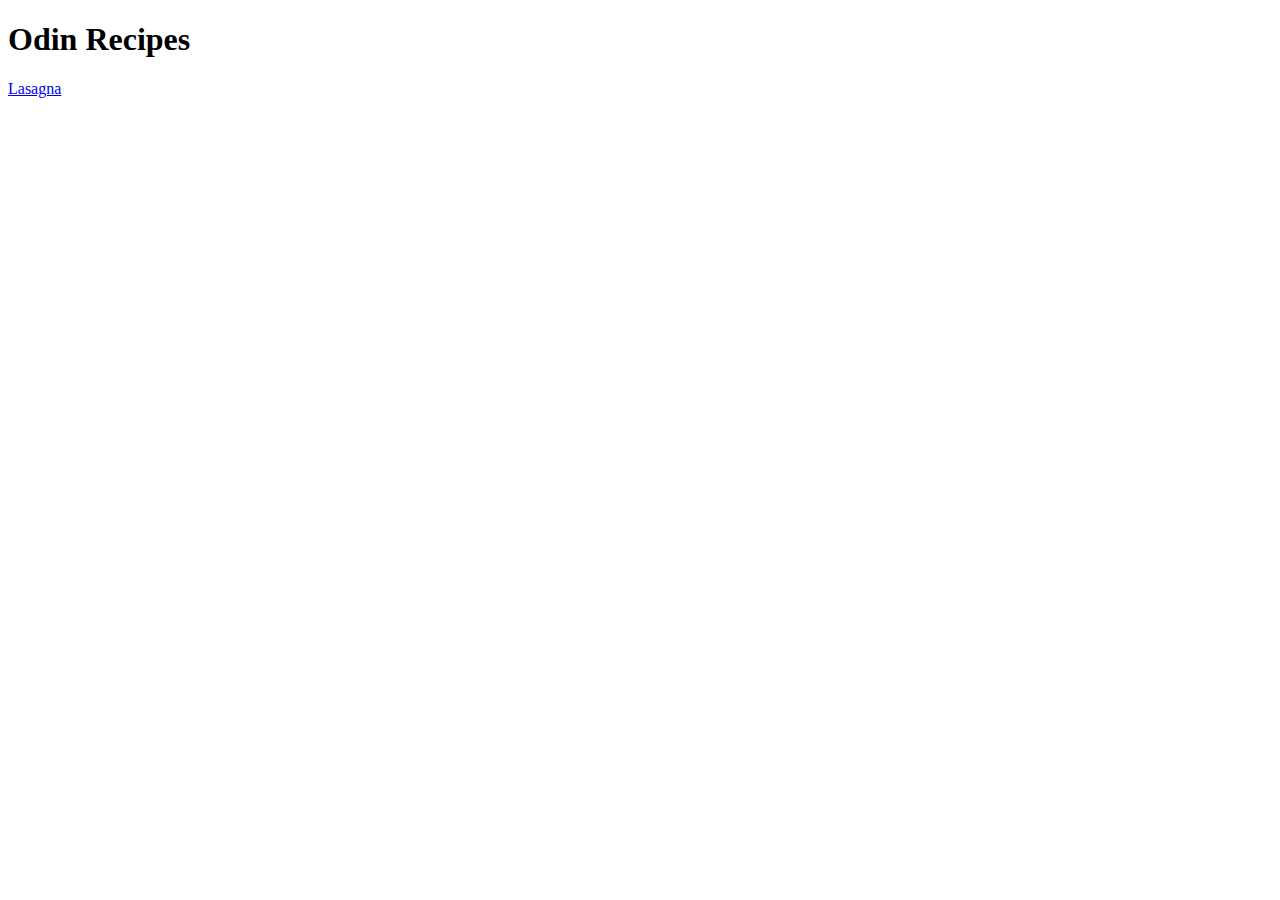
==== index.html @ d73230c4 "Adds images directory, boilerplate and lasagna page" ====
<!DOCTYPE html>
<html>
    <head> 
        <meta charset="UTF-8">
        <title>Recipes</title>
    </head>

    <body>
        <h1>Odin Recipes</h1>
        <a href="./Recipes/lasagna.html">Lasagna</a>
    </body>

</html>
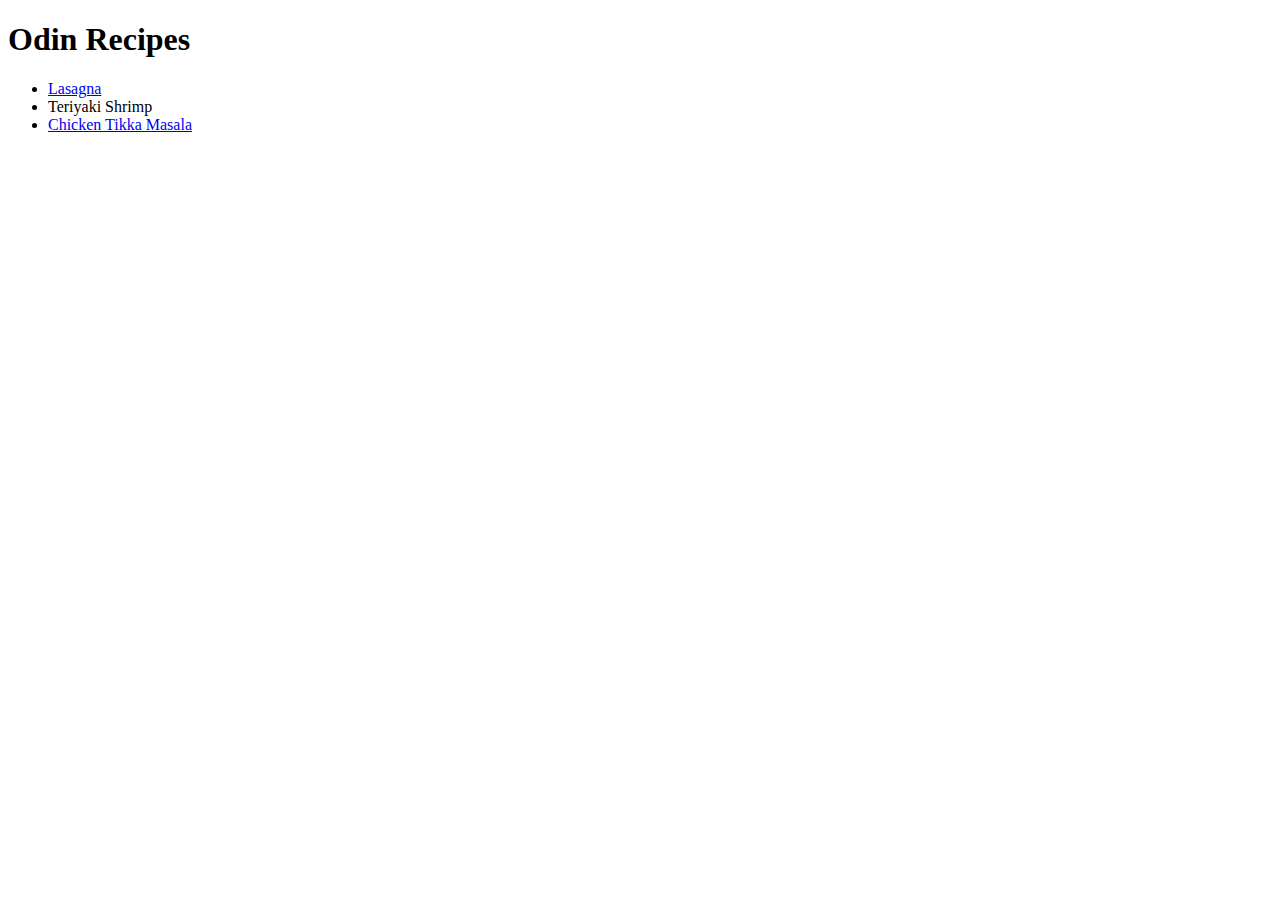
==== commit fba3ff89: "Adds list of links to recipes on index file" ====
--- a/index.html
+++ b/index.html
@@ -7,7 +7,12 @@
 
     <body>
         <h1>Odin Recipes</h1>
-        <a href="./Recipes/lasagna.html">Lasagna</a>
+        <ul>
+            <li><a href="./Recipes/lasagna.html">Lasagna</a></li>
+            <li><a href="./Recipes/teriyaki-shrimp.html"></a>Teriyaki Shrimp</li>
+            <li><a href="./Recipes/chicken-tikka-masala.html">Chicken Tikka Masala</a></li>
+        </ul>
+        
     </body>
 
 </html>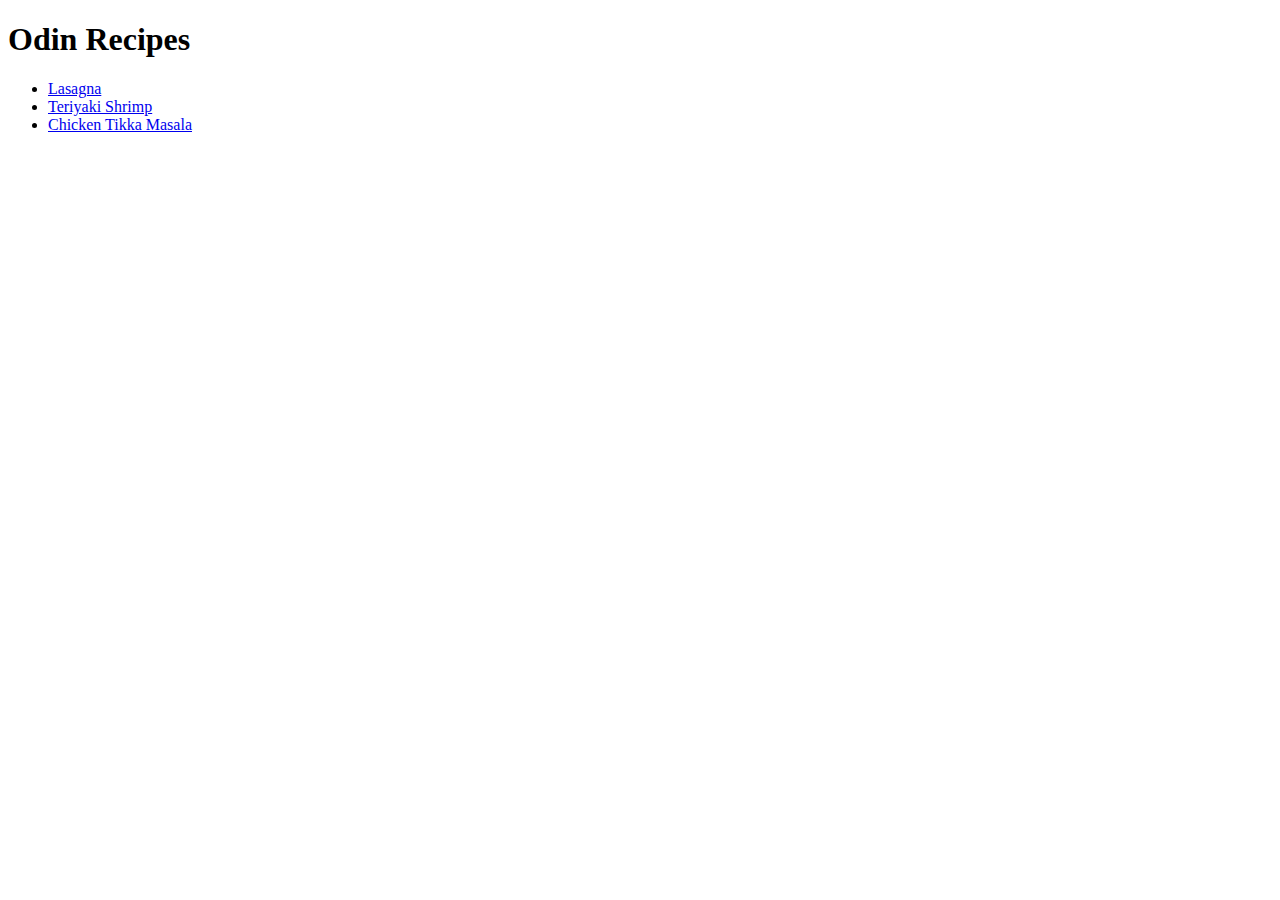
==== commit 259e5cc8: "Fixes bug on link to teriyaki-shrimp page" ====
--- a/index.html
+++ b/index.html
@@ -1,5 +1,5 @@
 <!DOCTYPE html>
-<html>
+<html lang="en">
     <head> 
         <meta charset="UTF-8">
         <title>Recipes</title>
@@ -9,7 +9,7 @@
         <h1>Odin Recipes</h1>
         <ul>
             <li><a href="./Recipes/lasagna.html">Lasagna</a></li>
-            <li><a href="./Recipes/teriyaki-shrimp.html"></a>Teriyaki Shrimp</li>
+            <li><a href="./Recipes/teriyaki-shrimp.html">Teriyaki Shrimp</a></li>
             <li><a href="./Recipes/chicken-tikka-masala.html">Chicken Tikka Masala</a></li>
         </ul>
         
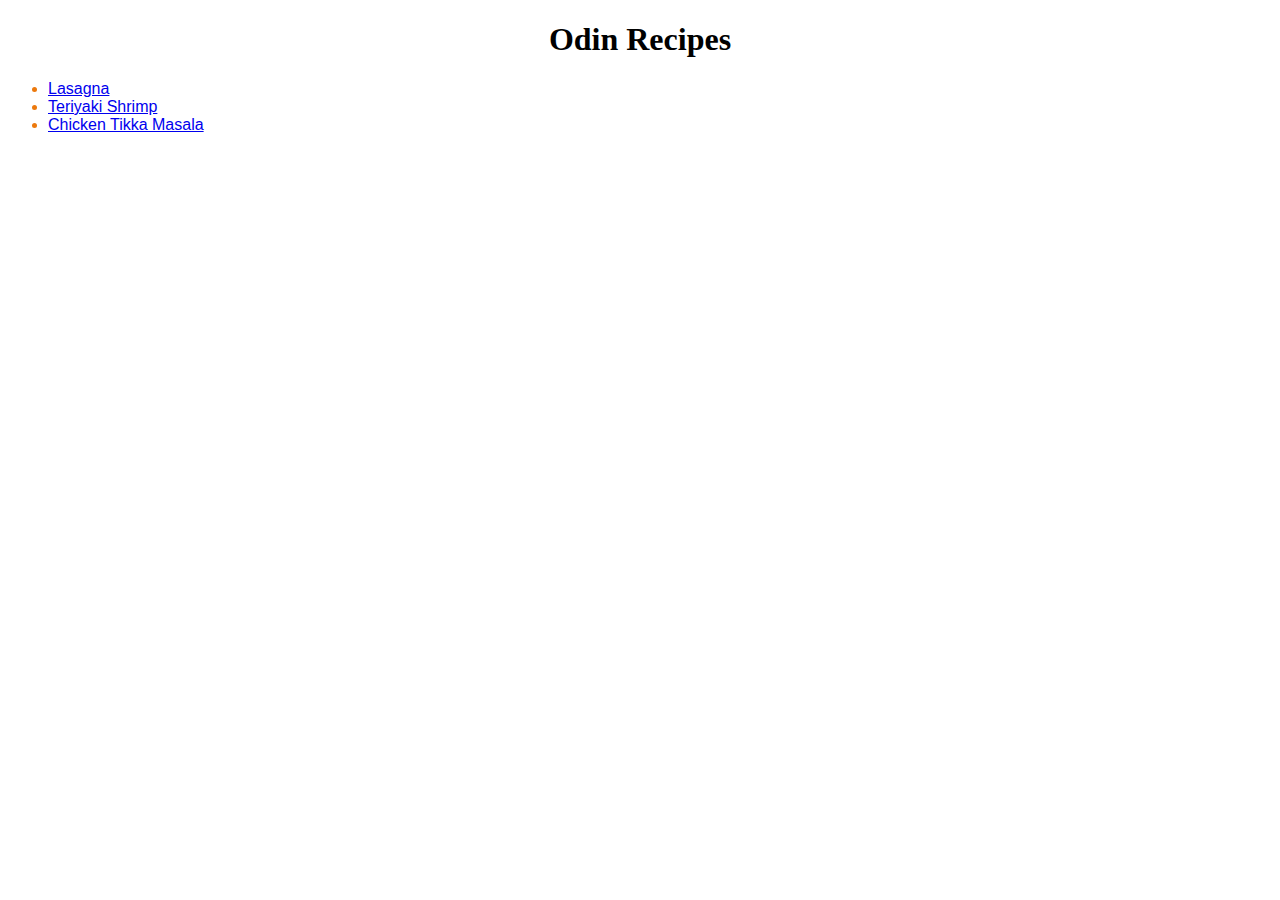
==== commit a9312d4f: "Applies new look to masala page" ====
--- a/index.html
+++ b/index.html
@@ -3,10 +3,11 @@
     <head> 
         <meta charset="UTF-8">
         <title>Recipes</title>
+        <link rel="stylesheet" href="appearance/index-styles.css">
     </head>
 
     <body>
-        <h1>Odin Recipes</h1>
+        <h1 class="main-header">Odin Recipes</h1>
         <ul>
             <li><a href="./Recipes/lasagna.html">Lasagna</a></li>
             <li><a href="./Recipes/teriyaki-shrimp.html">Teriyaki Shrimp</a></li>
@@ -14,5 +15,4 @@
         </ul>
         
     </body>
-
 </html>--- a/appearance/index-styles.css
+++ b/appearance/index-styles.css
@@ -0,0 +1,9 @@
+.main-header {
+    text-align: center;
+}
+
+li {
+    font-family: "Georgia", sans-serif;
+    color: rgb(236, 121, 13);
+    
+}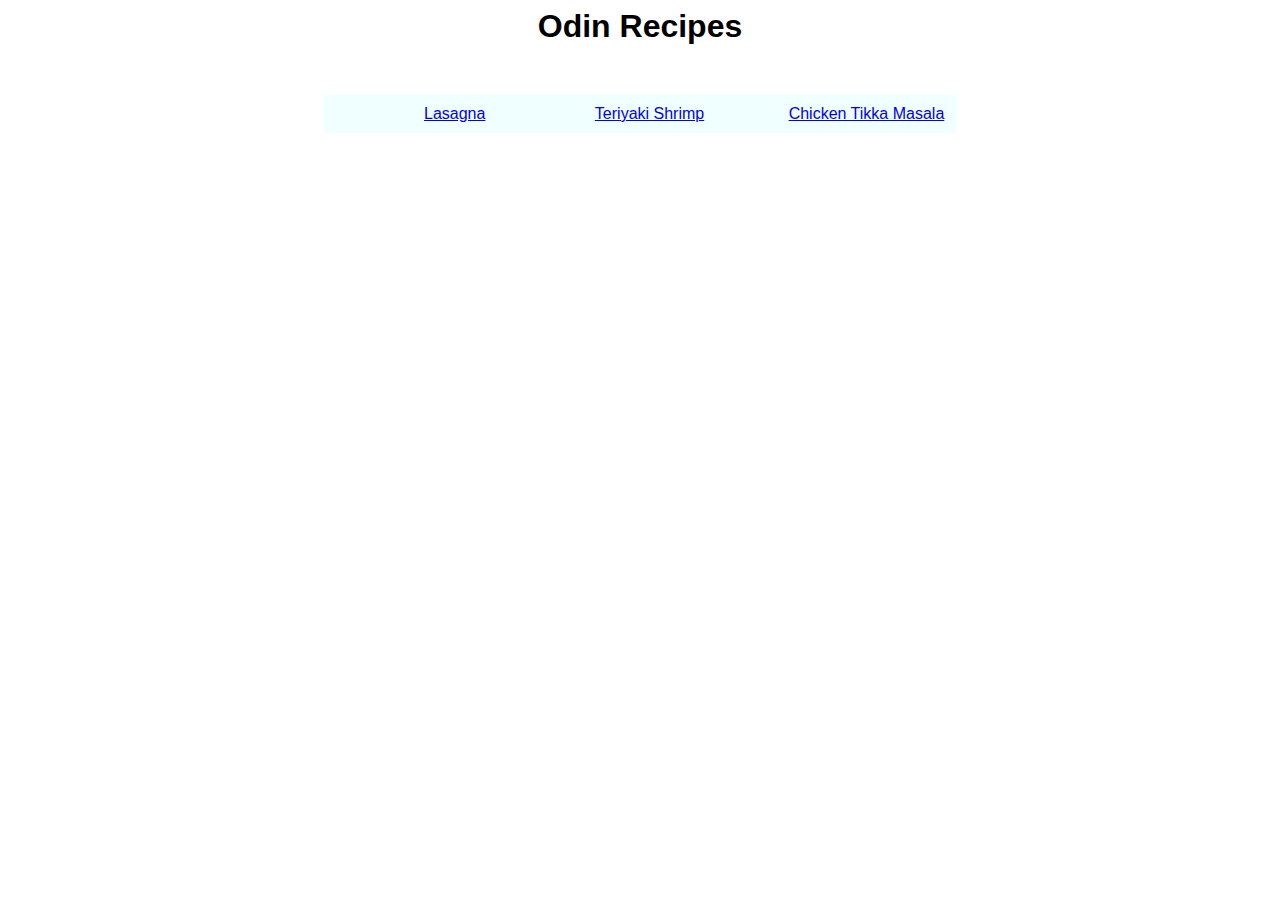
==== commit 8eec04b4: "Adds a bit more css to pages" ====
--- a/index.html
+++ b/index.html
@@ -8,11 +8,12 @@
 
     <body>
         <h1 class="main-header">Odin Recipes</h1>
-        <ul>
-            <li><a href="./Recipes/lasagna.html">Lasagna</a></li>
-            <li><a href="./Recipes/teriyaki-shrimp.html">Teriyaki Shrimp</a></li>
-            <li><a href="./Recipes/chicken-tikka-masala.html">Chicken Tikka Masala</a></li>
-        </ul>
-        
+        <div class="container">
+            <ul class="list">
+                <li class="element1"><a href="./Recipes/lasagna.html">Lasagna</a></li>
+                <li class="element2"><a href="./Recipes/teriyaki-shrimp.html">Teriyaki Shrimp</a></li>
+                <li class="element3"><a href="./Recipes/chicken-tikka-masala.html">Chicken Tikka Masala</a></li>
+            </ul>
+        </div> 
     </body>
 </html>--- a/appearance/index-styles.css
+++ b/appearance/index-styles.css
@@ -1,9 +1,39 @@
+body {
+    font-family: "Georgia", sans-serif;
+}
 .main-header {
     text-align: center;
+    margin: auto;
+}
+
+.list {
+    font-size: 16px;
+    padding: 10px 10px 10px 25px;
+    background-color: azure;
+
+}
+.container {
+    margin-top: 50px;
+    margin-left: auto;
+    margin-right: auto;
+    width: 50%;
+}
+
+.element1 {
+    margin-left: 75px;
+    margin-right: 30px;
+}
+
+.element2 {
+    margin-left: 75px;
+    margin-right: 30px;
+}
+
+.element3 {
+    margin-left: 50px;
 }
 
 li {
-    font-family: "Georgia", sans-serif;
+    display: inline-block;
     color: rgb(236, 121, 13);
-    
 }